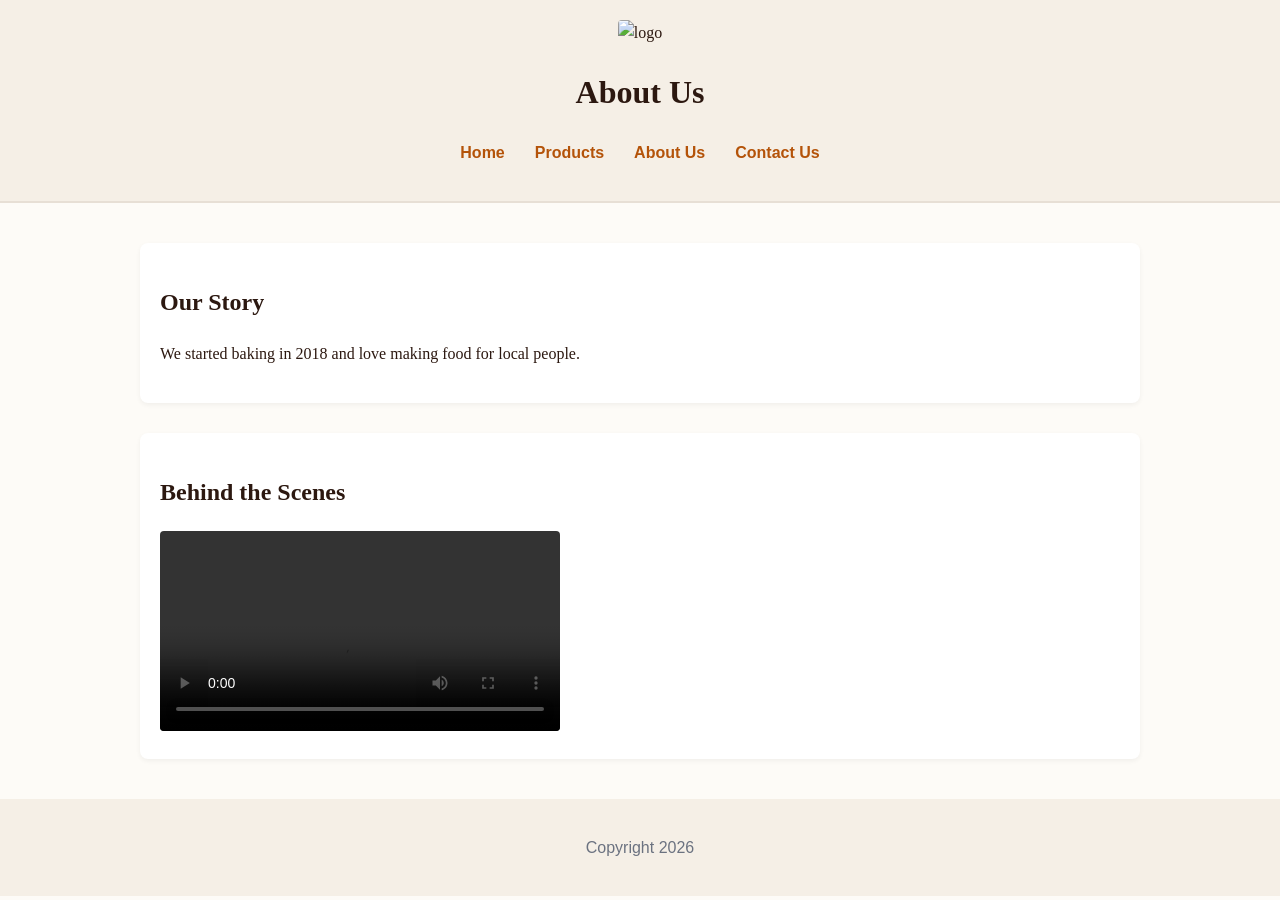
==== about.html @ e16485c2 "Add files via upload" ====
<!DOCTYPE html>
<html lang="en">
<head>
    <meta charset="UTF-8">
    <title>About Us</title>
    <link rel="stylesheet" href="styles.css">
</head>
<body>
    <header>
        <img src="bakery-logo.png" alt="logo">
        <h1>About Us</h1>
        <nav>
            <ul>
                <li><a href="index.html">Home</a></li>
                <li><a href="products.html">Products</a></li>
                <li><a href="about.html">About Us</a></li>
                <li><a href="contact.html">Contact Us</a></li>
            </ul>
        </nav>
    </header>
    <main>
        <section>
            <h2>Our Story</h2>
            <p>We started baking in 2018 and love making food for local people.</p>
        </section>
        <section>
            <h2>Behind the Scenes</h2>
            <video controls width="400">
                <source src="bakery-behind-scenes.mp4" type="video/mp4">
                Video not supported.
            </video>
        </section>
    </main>
    <footer>
        <p>Copyright 2026</p>
    </footer>
</body>
</html>
---- styles.css ----
/* Mobile-First Base Styles */
body {
    font-family: Georgia, serif;
    background-color: #fdfbf7;
    color: #2c1810;
    margin: 0;
    padding: 0;
    line-height: 1.6;
}

header {
    background-color: #f5efe6;
    padding: 20px;
    text-align: center;
    border-bottom: 2px solid #e7dfd5;
}

nav ul {
    list-style-type: none;
    padding: 0;
    display: flex;
    flex-direction: column;
    gap: 10px;
    align-items: center;
}

nav a {
    color: #b45309;
    text-decoration: none;
    font-weight: bold;
    font-family: 'Segoe UI', Tahoma, Geneva, Verdana, sans-serif;
}

nav a:hover {
    text-decoration: underline;
}

main {
    padding: 20px;
    max-width: 1000px;
    margin: 0 auto;
    display: flex;
    flex-direction: column;
    gap: 30px;
}

section {
    background-color: #ffffff;
    padding: 20px;
    border-radius: 8px;
    box-shadow: 0 2px 5px rgba(0,0,0,0.05);
}

h1, h2, h3 {
    font-family: Georgia, serif;
    color: #2c1810;
}

img, video, picture img {
    max-width: 100%;
    height: auto;
    border-radius: 4px;
}

fieldset {
    border: 1px solid #dcd6cd;
    padding: 15px;
    margin-bottom: 20px;
    border-radius: 5px;
}

legend {
    font-weight: bold;
    color: #b45309;
}

button {
    background-color: #b45309;
    color: white;
    border: none;
    padding: 10px 20px;
    font-size: 16px;
    border-radius: 4px;
    cursor: pointer;
}

button:hover {
    background-color: #92400e;
}

footer {
    text-align: center;
    padding: 20px;
    background-color: #f5efe6;
    color: #6b7280;
    font-family: 'Segoe UI', Tahoma, Geneva, Verdana, sans-serif;
}

/* Media Query for Larger Screens */
@media (min-width: 768px) {
    nav ul {
        flex-direction: row;
        justify-content: center;
        gap: 30px;
    }

    main {
        padding: 40px;
    }
}
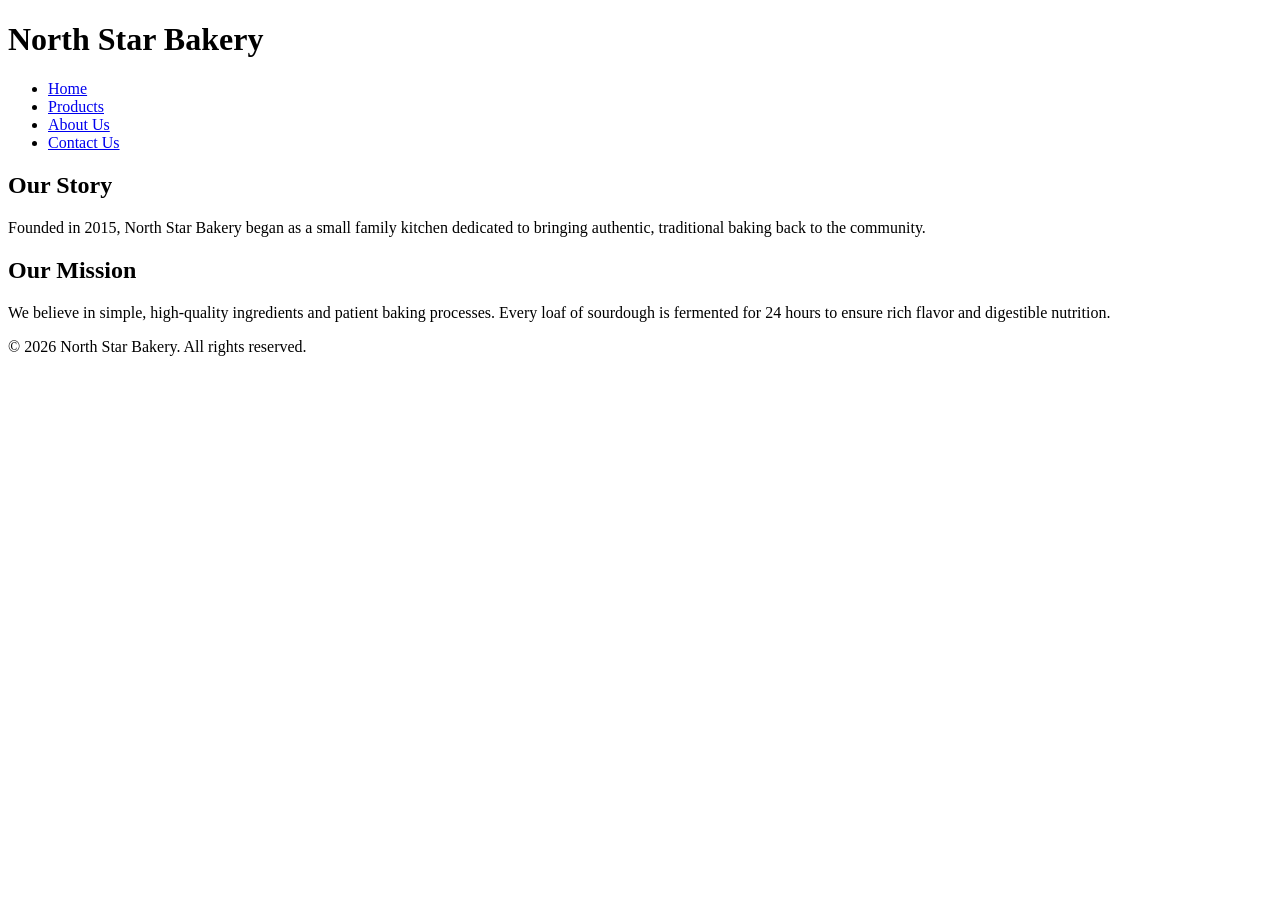
==== commit f495be2d: "Updated all files" ====
--- a/about.html
+++ b/about.html
@@ -2,37 +2,35 @@
 <html lang="en">
 <head>
     <meta charset="UTF-8">
-    <title>About Us</title>
-    <link rel="stylesheet" href="styles.css">
+    <meta name="viewport" content="width=device-width, initial-scale=1.0">
+    <title>About Us - North Star Bakery</title>
+    <link rel="stylesheet" href="style.css">
 </head>
 <body>
     <header>
-        <img src="bakery-logo.png" alt="logo">
-        <h1>About Us</h1>
-        <nav>
+        <h1>North Star Bakery</h1>
+        <nav aria-label="Main Navigation">
             <ul>
                 <li><a href="index.html">Home</a></li>
                 <li><a href="products.html">Products</a></li>
-                <li><a href="about.html">About Us</a></li>
+                <li><a href="about.html" aria-current="page">About Us</a></li>
                 <li><a href="contact.html">Contact Us</a></li>
             </ul>
         </nav>
     </header>
+
     <main>
-        <section>
-            <h2>Our Story</h2>
-            <p>We started baking in 2018 and love making food for local people.</p>
-        </section>
-        <section>
-            <h2>Behind the Scenes</h2>
-            <video controls width="400">
-                <source src="bakery-behind-scenes.mp4" type="video/mp4">
-                Video not supported.
-            </video>
-        </section>
+        <h2>Our Story</h2>
+        <p>Founded in 2015, North Star Bakery began as a small family kitchen dedicated to bringing authentic, traditional baking back to the community.</p>
+        
+        <h2>Our Mission</h2>
+        <p>We believe in simple, high-quality ingredients and patient baking processes. Every loaf of sourdough is fermented for 24 hours to ensure rich flavor and digestible nutrition.</p>
     </main>
+
     <footer>
-        <p>Copyright 2026</p>
+        <p>&copy; 2026 North Star Bakery. All rights reserved.</p>
     </footer>
+
+    <script src="script.js"></script>
 </body>
 </html>
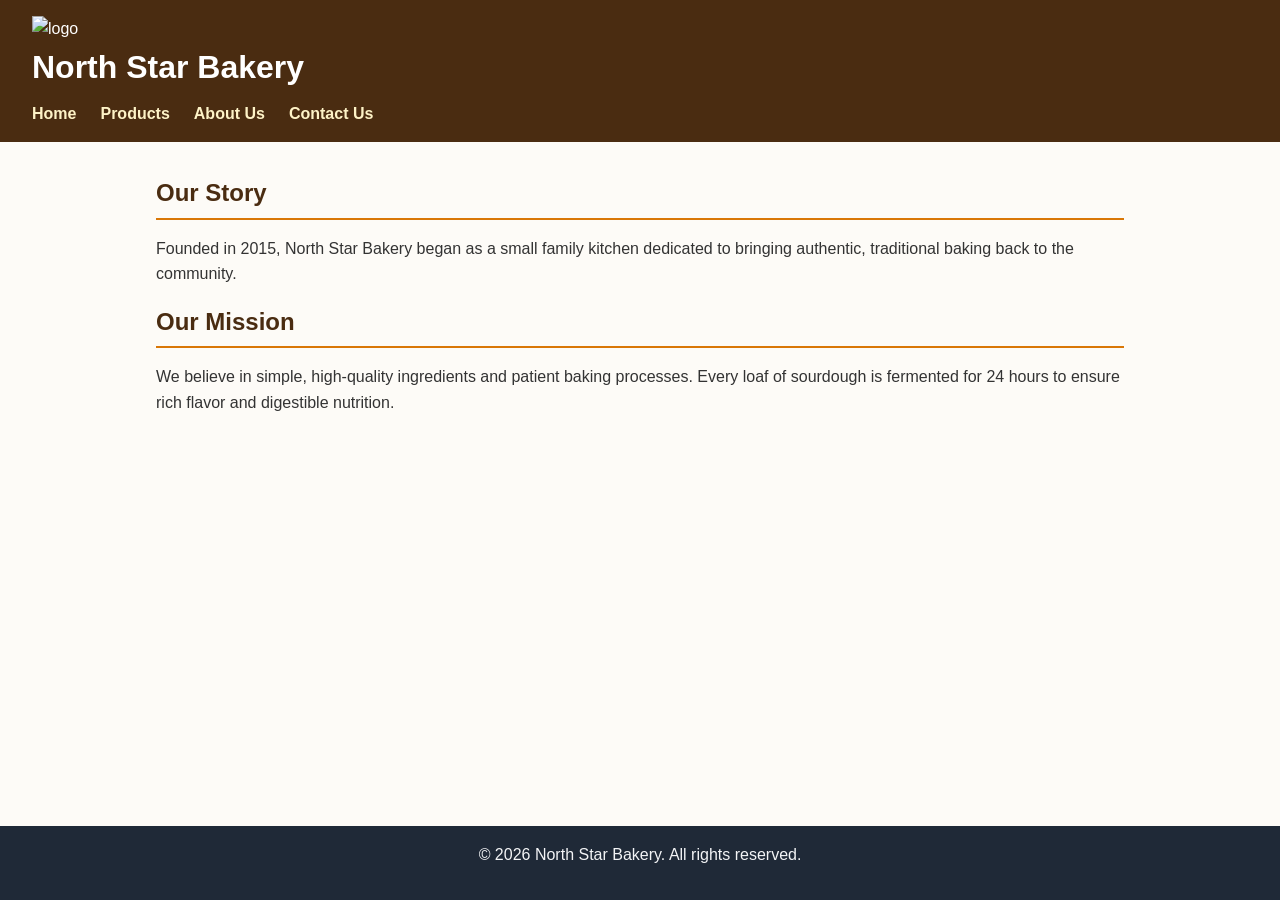
==== commit 1ff9f2f1: "Fix stylesheet link and add logo to about page Updated the stylesheet link to match the contact page" ====
--- a/about.html
+++ b/about.html
@@ -4,10 +4,12 @@
     <meta charset="UTF-8">
     <meta name="viewport" content="width=device-width, initial-scale=1.0">
     <title>About Us - North Star Bakery</title>
-    <link rel="stylesheet" href="style.css">
+    <!-- FIXED: Changed style.css to styles.css to match contact.html -->
+    <link rel="stylesheet" href="styles.css">
 </head>
 <body>
     <header>
+        <img src="bakery-logo.png" alt="logo">
         <h1>North Star Bakery</h1>
         <nav aria-label="Main Navigation">
             <ul>
@@ -20,17 +22,21 @@
     </header>
 
     <main>
-        <h2>Our Story</h2>
-        <p>Founded in 2015, North Star Bakery began as a small family kitchen dedicated to bringing authentic, traditional baking back to the community.</p>
-        
-        <h2>Our Mission</h2>
-        <p>We believe in simple, high-quality ingredients and patient baking processes. Every loaf of sourdough is fermented for 24 hours to ensure rich flavor and digestible nutrition.</p>
+        <section>
+            <h2>Our Story</h2>
+            <p>Founded in 2015, North Star Bakery began as a small family kitchen dedicated to bringing authentic, traditional baking back to the community.</p>
+        </section>
+
+        <section>
+            <h2>Our Mission</h2>
+            <p>We believe in simple, high-quality ingredients and patient baking processes. Every loaf of sourdough is fermented for 24 hours to ensure rich flavor and digestible nutrition.</p>
+        </section>
     </main>
 
     <footer>
         <p>&copy; 2026 North Star Bakery. All rights reserved.</p>
     </footer>
 
-    <script src="script.js"></script>
+    <script src="script.js?v=3"></script>
 </body>
-</html>+</html>
--- a/styles.css
+++ b/styles.css
@@ -0,0 +1,188 @@
+/* General Reset & Base Styles */
+* {
+    box-sizing: border-box;
+    margin: 0;
+    padding: 0;
+}
+
+body {
+    font-family: 'Segoe UI', Tahoma, Geneva, Verdana, sans-serif;
+    line-height: 1.6;
+    color: #333;
+    background-color: #fdfbf7;
+    display: flex;
+    flex-direction: column;
+    min-height: 100vh;
+}
+
+/* Accessibility: Focus Styles */
+a:focus, button:focus, input:focus, textarea:focus, select:focus {
+    outline: 3px solid #d97706;
+    outline-offset: 2px;
+}
+
+/* Header & Navigation */
+header {
+    background-color: #4a2c11;
+    color: #ffffff;
+    padding: 1rem 2rem;
+}
+
+header h1 {
+    font-size: 2rem;
+    margin-bottom: 0.5rem;
+}
+
+nav ul {
+    list-style: none;
+    display: flex;
+    gap: 1.5rem;
+}
+
+nav a {
+    color: #fef3c7;
+    text-decoration: none;
+    font-weight: 600;
+}
+
+nav a:hover, nav a:focus {
+    text-decoration: underline;
+}
+
+/* Main Content Area */
+main {
+    flex: 1;
+    max-width: 1000px;
+    width: 100%;
+    margin: 2rem auto;
+    padding: 0 1rem;
+}
+
+h2 {
+    color: #4a2c11;
+    margin-bottom: 1rem;
+    border-bottom: 2px solid #d97706;
+    padding-bottom: 0.3rem;
+}
+
+p {
+    margin-bottom: 1rem;
+}
+
+/* Filter Buttons */
+.filter-buttons {
+    display: flex;
+    gap: 0.75rem;
+    margin-bottom: 1.5rem;
+}
+
+.filter-btn {
+    background-color: #f3f4f6;
+    border: 1px solid #d1d5db;
+    padding: 0.5rem 1rem;
+    border-radius: 4px;
+    font-weight: 600;
+    cursor: pointer;
+    color: #374151;
+}
+
+.filter-btn:hover {
+    background-color: #e5e7eb;
+}
+
+.filter-btn.active {
+    background-color: #d97706;
+    color: #ffffff;
+    border-color: #b45309;
+}
+
+/* Menu Grid */
+.menu-grid {
+    display: grid;
+    grid-template-columns: repeat(auto-fit, minmax(250px, 1fr));
+    gap: 1.5rem;
+    margin-top: 1.5rem;
+}
+
+.menu-item {
+    background: #ffffff;
+    border: 1px solid #e5e7eb;
+    border-radius: 8px;
+    padding: 1.5rem;
+    box-shadow: 0 2px 4px rgba(0,0,0,0.05);
+}
+
+.menu-item h3 {
+    color: #78350f;
+    margin-bottom: 0.5rem;
+}
+
+.price {
+    font-weight: bold;
+    color: #d97706;
+    margin-top: 0.5rem;
+}
+
+/* Form Styling */
+form {
+    background: #ffffff;
+    padding: 2rem;
+    border-radius: 8px;
+    border: 1px solid #e5e7eb;
+    max-width: 600px;
+}
+
+.form-group {
+    margin-bottom: 1.25rem;
+}
+
+label {
+    display: block;
+    margin-bottom: 0.4rem;
+    font-weight: 600;
+    color: #374151;
+}
+
+input[type="text"],
+input[type="email"],
+textarea,
+select {
+    width: 100%;
+    padding: 0.6rem;
+    border: 1px solid #9ca3af;
+    border-radius: 4px;
+    font-size: 1rem;
+}
+
+button[type="submit"] {
+    background-color: #d97706;
+    color: white;
+    padding: 0.75rem 1.5rem;
+    border: none;
+    border-radius: 4px;
+    font-size: 1rem;
+    font-weight: bold;
+    cursor: pointer;
+}
+
+button[type="submit"]:hover {
+    background-color: #b45309;
+}
+
+/* Inline Form Validation Error Messages */
+.error-message {
+    color: #dc2626;
+    font-size: 0.875rem;
+    margin-top: 0.25rem;
+    display: block;
+    min-height: 1.25rem;
+}
+
+/* Footer */
+footer {
+    background-color: #1f2937;
+    color: #f3f4f6;
+    text-align: center;
+    padding: 1rem;
+    margin-top: auto;
+}
